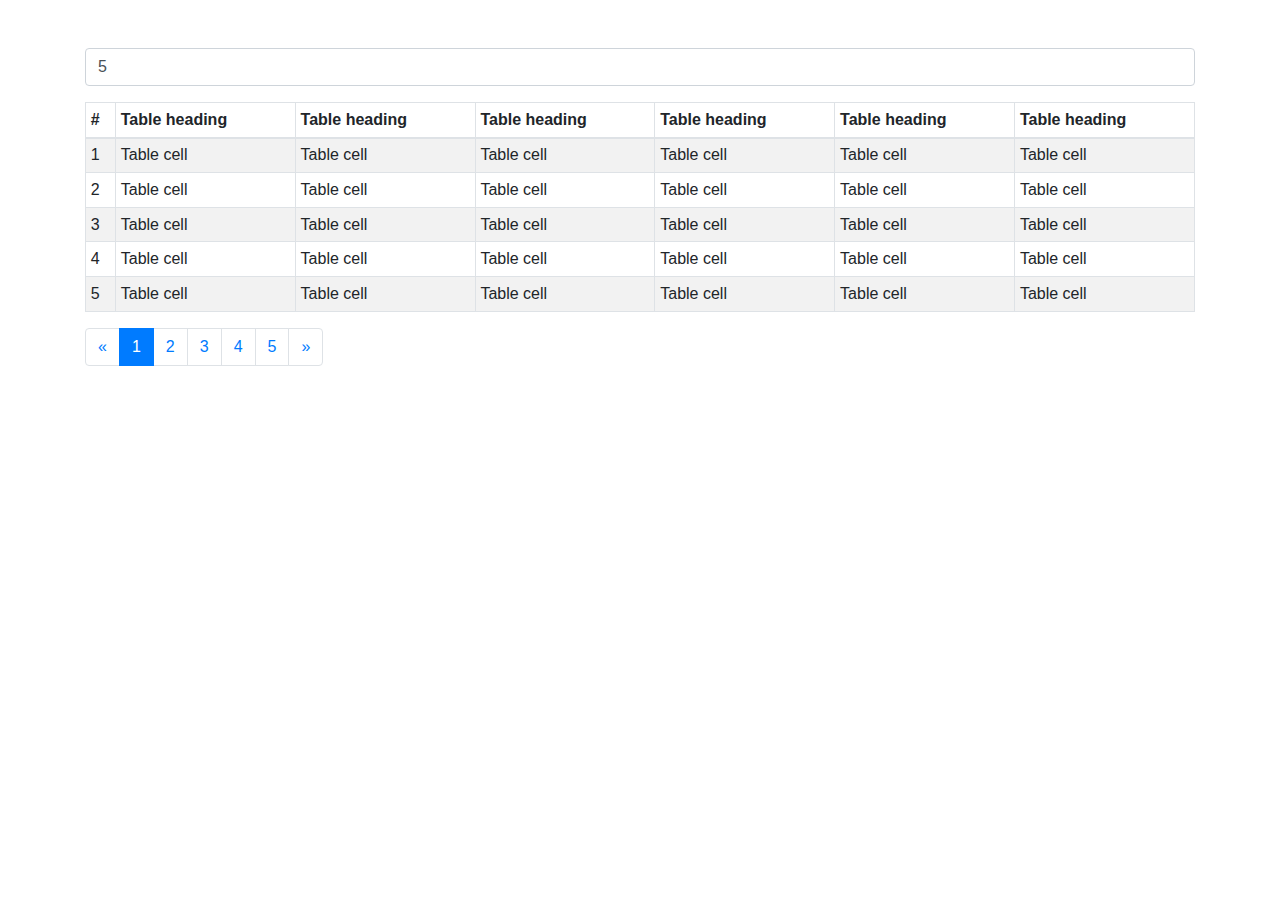
==== practice_7/index.html @ 2b97c4d3 "add practice-7" ====
<!DOCTYPE html>
<html lang="en">

<head>
    <meta charset="UTF-8">
    <meta http-equiv="X-UA-Compatible" content="IE=edge">
    <meta name="viewport" content="width=device-width, initial-scale=1.0">
    <link rel="stylesheet" href="./bootstrap-4.3.1-dist/css/bootstrap.css">
    <link rel="stylesheet" href="./css/app.css">
    <title>Document</title>
    <style>

    </style>
</head>

<body>
    <div class="container mt-5">
      <input type="number" class="form-control" id="number-rows" value="5">
        <div class="parent-table">
            <table id="my-table" class="mt-3 table table-striped table-bordered table-sm table table-hover" cellspacing="0"
            width="100%">
                <thead>
                  <tr>
                    <th>#</th>
                    <th>Table heading</th>
                    <th>Table heading</th>
                    <th>Table heading</th>
                    <th>Table heading</th>
                    <th>Table heading</th>
                    <th>Table heading</th>
                  </tr>
                </thead>
                <tbody>
                  <tr>
                    <td>1</td>
                    <td>Table cell</td>
                    <td>Table cell</td>
                    <td>Table cell</td>
                    <td>Table cell</td>
                    <td>Table cell</td>
                    <td>Table cell</td>
                  </tr>
                  <tr>
                    <td>2</td>
                    <td>Table cell</td>
                    <td>Table cell</td>
                    <td>Table cell</td>
                    <td>Table cell</td>
                    <td>Table cell</td>
                    <td>Table cell</td>
                  </tr>
                  <tr>
                    <td>3</td>
                    <td>Table cell</td>
                    <td>Table cell</td>
                    <td>Table cell</td>
                    <td>Table cell</td>
                    <td>Table cell</td>
                    <td>Table cell</td>
                  </tr>
                  <tr>
                    <td>4</td>
                    <td>Table cell</td>
                    <td>Table cell</td>
                    <td>Table cell</td>
                    <td>Table cell</td>
                    <td>Table cell</td>
                    <td>Table cell</td>
                  </tr>
                  <tr>
                    <td>5</td>
                    <td>Table cell</td>
                    <td>Table cell</td>
                    <td>Table cell</td>
                    <td>Table cell</td>
                    <td>Table cell</td>
                    <td>Table cell</td>
                  </tr>
                  <tr>
                    <td>6</td>
                    <td>Table cell</td>
                    <td>Table cell</td>
                    <td>Table cell</td>
                    <td>Table cell</td>
                    <td>Table cell</td>
                    <td>Table cell</td>
                  </tr>
                  <tr>
                    <td>7</td>
                    <td>Table cell</td>
                    <td>Table cell</td>
                    <td>Table cell</td>
                    <td>Table cell</td>
                    <td>Table cell</td>
                    <td>Table cell</td>
                  </tr>
                   <tr>
                    <td>8</td>
                    <td>Table cell</td>
                    <td>Table cell</td>
                    <td>Table cell</td>
                    <td>Table cell</td>
                    <td>Table cell</td>
                    <td>Table cell</td>
                  </tr>
                  <tr>
                    <td>9</td>
                    <td>Table cell</td>
                    <td>Table cell</td>
                    <td>Table cell</td>
                    <td>Table cell</td>
                    <td>Table cell</td>
                    <td>Table cell</td>
                  </tr>
                  <tr>
                    <td>10</td>
                    <td>Table cell</td>
                    <td>Table cell</td>
                    <td>Table cell</td>
                    <td>Table cell</td>
                    <td>Table cell</td>
                    <td>Table cell</td>
                  </tr>
                  <tr>
                    <td>11</td>
                    <td>Table cell</td>
                    <td>Table cell</td>
                    <td>Table cell</td>
                    <td>Table cell</td>
                    <td>Table cell</td>
                    <td>Table cell</td>
                  </tr>
                  <tr>
                    <td>12</td>
                    <td>Table cell</td>
                    <td>Table cell</td>
                    <td>Table cell</td>
                    <td>Table cell</td>
                    <td>Table cell</td>
                    <td>Table cell</td>
                  </tr>
                  <tr>
                    <td>13</td>
                    <td>Table cell</td>
                    <td>Table cell</td>
                    <td>Table cell</td>
                    <td>Table cell</td>
                    <td>Table cell</td>
                    <td>Table cell</td>
                  </tr>
                  <tr>
                    <td>14</td>
                    <td>Table cell</td>
                    <td>Table cell</td>
                    <td>Table cell</td>
                    <td>Table cell</td>
                    <td>Table cell</td>
                    <td>Table cell</td>
                  </tr>
                  <tr>
                    <td>15</td>
                    <td>Table cell</td>
                    <td>Table cell</td>
                    <td>Table cell</td>
                    <td>Table cell</td>
                    <td>Table cell</td>
                    <td>Table cell</td>
                  </tr>
                  <tr>
                    <td>16</td>
                    <td>Table cell</td>
                    <td>Table cell</td>
                    <td>Table cell</td>
                    <td>Table cell</td>
                    <td>Table cell</td>
                    <td>Table cell</td>
                  </tr>
                  <tr>
                    <td>17</td>
                    <td>Table cell</td>
                    <td>Table cell</td>
                    <td>Table cell</td>
                    <td>Table cell</td>
                    <td>Table cell</td>
                    <td>Table cell</td>
                  </tr>
                   <tr>
                    <td>18</td>
                    <td>Table cell</td>
                    <td>Table cell</td>
                    <td>Table cell</td>
                    <td>Table cell</td>
                    <td>Table cell</td>
                    <td>Table cell</td>
                  </tr>
                  <tr>
                    <td>19</td>
                    <td>Table cell</td>
                    <td>Table cell</td>
                    <td>Table cell</td>
                    <td>Table cell</td>
                    <td>Table cell</td>
                    <td>Table cell</td>
                  </tr>
                  <tr>
                    <td>20</td>
                    <td>Table cell</td>
                    <td>Table cell</td>
                    <td>Table cell</td>
                    <td>Table cell</td>
                    <td>Table cell</td>
                    <td>Table cell</td>
                  </tr>
                  <tr>
                    <td>21</td>
                    <td>Table cell</td>
                    <td>Table cell</td>
                    <td>Table cell</td>
                    <td>Table cell</td>
                    <td>Table cell</td>
                    <td>Table cell</td>
                  </tr>
                  <tr>
                    <td>22</td>
                    <td>Table cell</td>
                    <td>Table cell</td>
                    <td>Table cell</td>
                    <td>Table cell</td>
                    <td>Table cell</td>
                    <td>Table cell</td>
                  </tr>
                  <tr>
                    <td>23</td>
                    <td>Table cell</td>
                    <td>Table cell</td>
                    <td>Table cell</td>
                    <td>Table cell</td>
                    <td>Table cell</td>
                    <td>Table cell</td>
                  </tr>
                  <tr>
                    <td>24</td>
                    <td>Table cell</td>
                    <td>Table cell</td>
                    <td>Table cell</td>
                    <td>Table cell</td>
                    <td>Table cell</td>
                    <td>Table cell</td>
                  </tr>
                  <tr>
                    <td>25</td>
                    <td>Table cell</td>
                    <td>Table cell</td>
                    <td>Table cell</td>
                    <td>Table cell</td>
                    <td>Table cell</td>
                    <td>Table cell</td>
                  </tr>
                  <tr>
                    <td>26</td>
                    <td>Table cell</td>
                    <td>Table cell</td>
                    <td>Table cell</td>
                    <td>Table cell</td>
                    <td>Table cell</td>
                    <td>Table cell</td>
                  </tr>
                  <tr>
                    <td>27</td>
                    <td>Table cell</td>
                    <td>Table cell</td>
                    <td>Table cell</td>
                    <td>Table cell</td>
                    <td>Table cell</td>
                    <td>Table cell</td>
                  </tr>
                   <tr>
                    <td>28</td>
                    <td>Table cell</td>
                    <td>Table cell</td>
                    <td>Table cell</td>
                    <td>Table cell</td>
                    <td>Table cell</td>
                    <td>Table cell</td>
                  </tr>
                  <tr>
                    <td>29</td>
                    <td>Table cell</td>
                    <td>Table cell</td>
                    <td>Table cell</td>
                    <td>Table cell</td>
                    <td>Table cell</td>
                    <td>Table cell</td>
                  </tr>
                  <tr>
                    <td>30</td>
                    <td>Table cell</td>
                    <td>Table cell</td>
                    <td>Table cell</td>
                    <td>Table cell</td>
                    <td>Table cell</td>
                    <td>Table cell</td>
                  </tr>
                </tbody>
              </table>   
        </div>
        <nav aria-label="Page navigation example">
            <ol id="numbers" class="pagination">
            </ol>
          </nav>
    </div>
    <script src="./js/jquery.js"></script>
    <script src="./bootstrap-4.3.1-dist/js/bootstrap.js"></script>
    <script src="./js/app.js"></script>
</body>

</html>
---- practice_7/css/app.css ----
.parent-table{
    overflow-x: auto;
}
.page-link:focus {
    outline: none;
    box-shadow: 0 0 0;
}
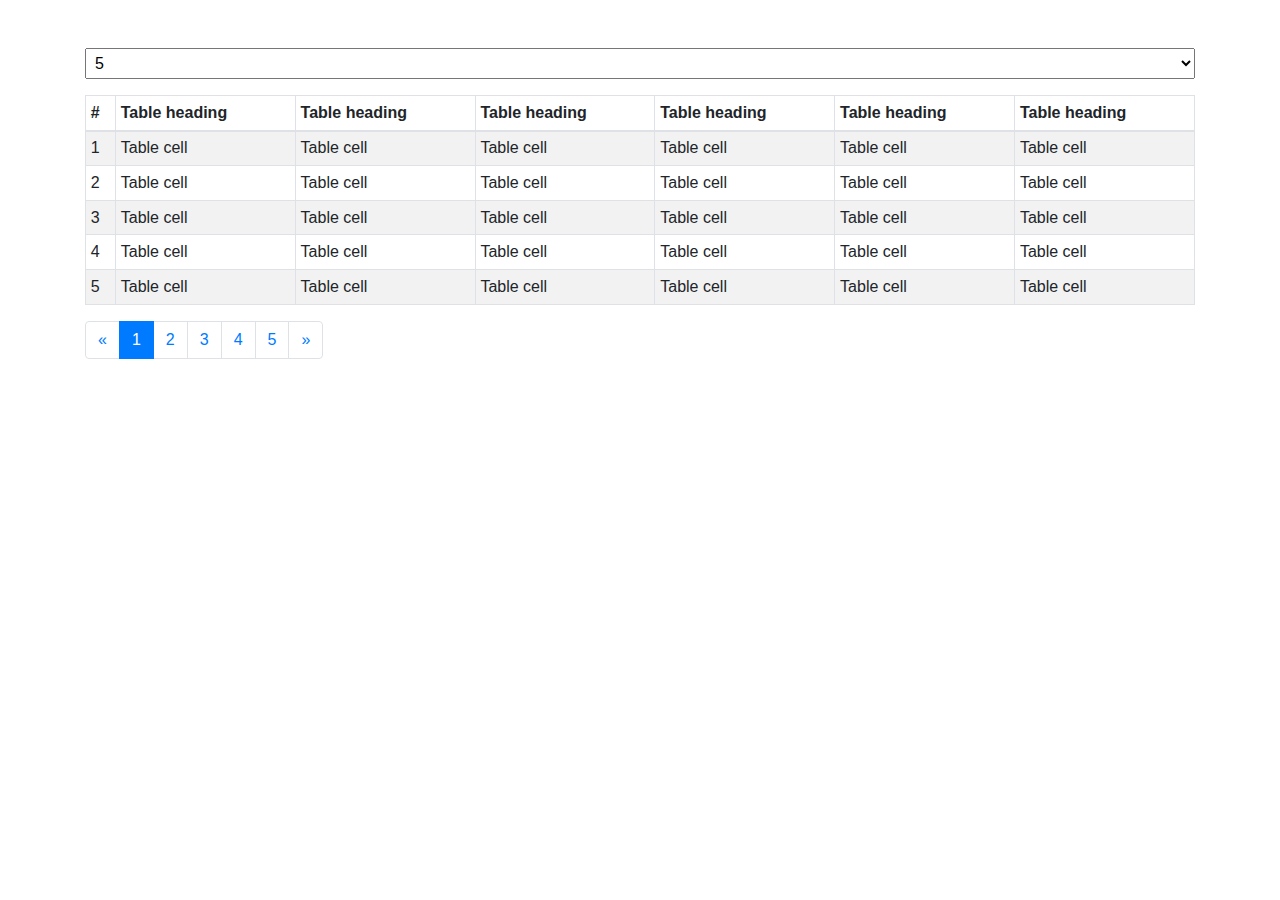
==== commit 9d2f8d4a: "add pracrice 2,3,8" ====
--- a/practice_7/index.html
+++ b/practice_7/index.html
@@ -2,316 +2,319 @@
 <html lang="en">
 
 <head>
-    <meta charset="UTF-8">
-    <meta http-equiv="X-UA-Compatible" content="IE=edge">
-    <meta name="viewport" content="width=device-width, initial-scale=1.0">
-    <link rel="stylesheet" href="./bootstrap-4.3.1-dist/css/bootstrap.css">
-    <link rel="stylesheet" href="./css/app.css">
-    <title>Document</title>
-    <style>
-
-    </style>
+  <meta charset="UTF-8">
+  <meta http-equiv="X-UA-Compatible" content="IE=edge">
+  <meta name="viewport" content="width=device-width, initial-scale=1.0">
+  <link rel="stylesheet" href="./bootstrap-4.3.1-dist/css/bootstrap.css">
+  <link rel="stylesheet" href="./css/app.css">
+  <title>Document</title>
 </head>
 
 <body>
-    <div class="container mt-5">
-      <input type="number" class="form-control" id="number-rows" value="5">
-        <div class="parent-table">
-            <table id="my-table" class="mt-3 table table-striped table-bordered table-sm table table-hover" cellspacing="0"
-            width="100%">
-                <thead>
-                  <tr>
-                    <th>#</th>
-                    <th>Table heading</th>
-                    <th>Table heading</th>
-                    <th>Table heading</th>
-                    <th>Table heading</th>
-                    <th>Table heading</th>
-                    <th>Table heading</th>
-                  </tr>
-                </thead>
-                <tbody>
-                  <tr>
-                    <td>1</td>
-                    <td>Table cell</td>
-                    <td>Table cell</td>
-                    <td>Table cell</td>
-                    <td>Table cell</td>
-                    <td>Table cell</td>
-                    <td>Table cell</td>
-                  </tr>
-                  <tr>
-                    <td>2</td>
-                    <td>Table cell</td>
-                    <td>Table cell</td>
-                    <td>Table cell</td>
-                    <td>Table cell</td>
-                    <td>Table cell</td>
-                    <td>Table cell</td>
-                  </tr>
-                  <tr>
-                    <td>3</td>
-                    <td>Table cell</td>
-                    <td>Table cell</td>
-                    <td>Table cell</td>
-                    <td>Table cell</td>
-                    <td>Table cell</td>
-                    <td>Table cell</td>
-                  </tr>
-                  <tr>
-                    <td>4</td>
-                    <td>Table cell</td>
-                    <td>Table cell</td>
-                    <td>Table cell</td>
-                    <td>Table cell</td>
-                    <td>Table cell</td>
-                    <td>Table cell</td>
-                  </tr>
-                  <tr>
-                    <td>5</td>
-                    <td>Table cell</td>
-                    <td>Table cell</td>
-                    <td>Table cell</td>
-                    <td>Table cell</td>
-                    <td>Table cell</td>
-                    <td>Table cell</td>
-                  </tr>
-                  <tr>
-                    <td>6</td>
-                    <td>Table cell</td>
-                    <td>Table cell</td>
-                    <td>Table cell</td>
-                    <td>Table cell</td>
-                    <td>Table cell</td>
-                    <td>Table cell</td>
-                  </tr>
-                  <tr>
-                    <td>7</td>
-                    <td>Table cell</td>
-                    <td>Table cell</td>
-                    <td>Table cell</td>
-                    <td>Table cell</td>
-                    <td>Table cell</td>
-                    <td>Table cell</td>
-                  </tr>
-                   <tr>
-                    <td>8</td>
-                    <td>Table cell</td>
-                    <td>Table cell</td>
-                    <td>Table cell</td>
-                    <td>Table cell</td>
-                    <td>Table cell</td>
-                    <td>Table cell</td>
-                  </tr>
-                  <tr>
-                    <td>9</td>
-                    <td>Table cell</td>
-                    <td>Table cell</td>
-                    <td>Table cell</td>
-                    <td>Table cell</td>
-                    <td>Table cell</td>
-                    <td>Table cell</td>
-                  </tr>
-                  <tr>
-                    <td>10</td>
-                    <td>Table cell</td>
-                    <td>Table cell</td>
-                    <td>Table cell</td>
-                    <td>Table cell</td>
-                    <td>Table cell</td>
-                    <td>Table cell</td>
-                  </tr>
-                  <tr>
-                    <td>11</td>
-                    <td>Table cell</td>
-                    <td>Table cell</td>
-                    <td>Table cell</td>
-                    <td>Table cell</td>
-                    <td>Table cell</td>
-                    <td>Table cell</td>
-                  </tr>
-                  <tr>
-                    <td>12</td>
-                    <td>Table cell</td>
-                    <td>Table cell</td>
-                    <td>Table cell</td>
-                    <td>Table cell</td>
-                    <td>Table cell</td>
-                    <td>Table cell</td>
-                  </tr>
-                  <tr>
-                    <td>13</td>
-                    <td>Table cell</td>
-                    <td>Table cell</td>
-                    <td>Table cell</td>
-                    <td>Table cell</td>
-                    <td>Table cell</td>
-                    <td>Table cell</td>
-                  </tr>
-                  <tr>
-                    <td>14</td>
-                    <td>Table cell</td>
-                    <td>Table cell</td>
-                    <td>Table cell</td>
-                    <td>Table cell</td>
-                    <td>Table cell</td>
-                    <td>Table cell</td>
-                  </tr>
-                  <tr>
-                    <td>15</td>
-                    <td>Table cell</td>
-                    <td>Table cell</td>
-                    <td>Table cell</td>
-                    <td>Table cell</td>
-                    <td>Table cell</td>
-                    <td>Table cell</td>
-                  </tr>
-                  <tr>
-                    <td>16</td>
-                    <td>Table cell</td>
-                    <td>Table cell</td>
-                    <td>Table cell</td>
-                    <td>Table cell</td>
-                    <td>Table cell</td>
-                    <td>Table cell</td>
-                  </tr>
-                  <tr>
-                    <td>17</td>
-                    <td>Table cell</td>
-                    <td>Table cell</td>
-                    <td>Table cell</td>
-                    <td>Table cell</td>
-                    <td>Table cell</td>
-                    <td>Table cell</td>
-                  </tr>
-                   <tr>
-                    <td>18</td>
-                    <td>Table cell</td>
-                    <td>Table cell</td>
-                    <td>Table cell</td>
-                    <td>Table cell</td>
-                    <td>Table cell</td>
-                    <td>Table cell</td>
-                  </tr>
-                  <tr>
-                    <td>19</td>
-                    <td>Table cell</td>
-                    <td>Table cell</td>
-                    <td>Table cell</td>
-                    <td>Table cell</td>
-                    <td>Table cell</td>
-                    <td>Table cell</td>
-                  </tr>
-                  <tr>
-                    <td>20</td>
-                    <td>Table cell</td>
-                    <td>Table cell</td>
-                    <td>Table cell</td>
-                    <td>Table cell</td>
-                    <td>Table cell</td>
-                    <td>Table cell</td>
-                  </tr>
-                  <tr>
-                    <td>21</td>
-                    <td>Table cell</td>
-                    <td>Table cell</td>
-                    <td>Table cell</td>
-                    <td>Table cell</td>
-                    <td>Table cell</td>
-                    <td>Table cell</td>
-                  </tr>
-                  <tr>
-                    <td>22</td>
-                    <td>Table cell</td>
-                    <td>Table cell</td>
-                    <td>Table cell</td>
-                    <td>Table cell</td>
-                    <td>Table cell</td>
-                    <td>Table cell</td>
-                  </tr>
-                  <tr>
-                    <td>23</td>
-                    <td>Table cell</td>
-                    <td>Table cell</td>
-                    <td>Table cell</td>
-                    <td>Table cell</td>
-                    <td>Table cell</td>
-                    <td>Table cell</td>
-                  </tr>
-                  <tr>
-                    <td>24</td>
-                    <td>Table cell</td>
-                    <td>Table cell</td>
-                    <td>Table cell</td>
-                    <td>Table cell</td>
-                    <td>Table cell</td>
-                    <td>Table cell</td>
-                  </tr>
-                  <tr>
-                    <td>25</td>
-                    <td>Table cell</td>
-                    <td>Table cell</td>
-                    <td>Table cell</td>
-                    <td>Table cell</td>
-                    <td>Table cell</td>
-                    <td>Table cell</td>
-                  </tr>
-                  <tr>
-                    <td>26</td>
-                    <td>Table cell</td>
-                    <td>Table cell</td>
-                    <td>Table cell</td>
-                    <td>Table cell</td>
-                    <td>Table cell</td>
-                    <td>Table cell</td>
-                  </tr>
-                  <tr>
-                    <td>27</td>
-                    <td>Table cell</td>
-                    <td>Table cell</td>
-                    <td>Table cell</td>
-                    <td>Table cell</td>
-                    <td>Table cell</td>
-                    <td>Table cell</td>
-                  </tr>
-                   <tr>
-                    <td>28</td>
-                    <td>Table cell</td>
-                    <td>Table cell</td>
-                    <td>Table cell</td>
-                    <td>Table cell</td>
-                    <td>Table cell</td>
-                    <td>Table cell</td>
-                  </tr>
-                  <tr>
-                    <td>29</td>
-                    <td>Table cell</td>
-                    <td>Table cell</td>
-                    <td>Table cell</td>
-                    <td>Table cell</td>
-                    <td>Table cell</td>
-                    <td>Table cell</td>
-                  </tr>
-                  <tr>
-                    <td>30</td>
-                    <td>Table cell</td>
-                    <td>Table cell</td>
-                    <td>Table cell</td>
-                    <td>Table cell</td>
-                    <td>Table cell</td>
-                    <td>Table cell</td>
-                  </tr>
-                </tbody>
-              </table>   
-        </div>
-        <nav aria-label="Page navigation example">
-            <ol id="numbers" class="pagination">
-            </ol>
-          </nav>
+  <div class="container mt-5">
+    <!-- <input type="number" class="form-control" id="number-rows" value="5"> -->
+    <select id="number-rows">
+      <option value="5">5</option>
+      <option value="10">10</option>
+      <option value="15">15</option>
+      <option value="20">20</option>
+    </select>
+    <div class="parent-table">
+      <table id="my-table" class="mt-3 table table-striped table-bordered table-sm table table-hover" cellspacing="0"
+        width="100%">
+        <thead>
+          <tr>
+            <th>#</th>
+            <th>Table heading</th>
+            <th>Table heading</th>
+            <th>Table heading</th>
+            <th>Table heading</th>
+            <th>Table heading</th>
+            <th>Table heading</th>
+          </tr>
+        </thead>
+        <tbody>
+          <tr>
+            <td>1</td>
+            <td>Table cell</td>
+            <td>Table cell</td>
+            <td>Table cell</td>
+            <td>Table cell</td>
+            <td>Table cell</td>
+            <td>Table cell</td>
+          </tr>
+          <tr>
+            <td>2</td>
+            <td>Table cell</td>
+            <td>Table cell</td>
+            <td>Table cell</td>
+            <td>Table cell</td>
+            <td>Table cell</td>
+            <td>Table cell</td>
+          </tr>
+          <tr>
+            <td>3</td>
+            <td>Table cell</td>
+            <td>Table cell</td>
+            <td>Table cell</td>
+            <td>Table cell</td>
+            <td>Table cell</td>
+            <td>Table cell</td>
+          </tr>
+          <tr>
+            <td>4</td>
+            <td>Table cell</td>
+            <td>Table cell</td>
+            <td>Table cell</td>
+            <td>Table cell</td>
+            <td>Table cell</td>
+            <td>Table cell</td>
+          </tr>
+          <tr>
+            <td>5</td>
+            <td>Table cell</td>
+            <td>Table cell</td>
+            <td>Table cell</td>
+            <td>Table cell</td>
+            <td>Table cell</td>
+            <td>Table cell</td>
+          </tr>
+          <tr>
+            <td>6</td>
+            <td>Table cell</td>
+            <td>Table cell</td>
+            <td>Table cell</td>
+            <td>Table cell</td>
+            <td>Table cell</td>
+            <td>Table cell</td>
+          </tr>
+          <tr>
+            <td>7</td>
+            <td>Table cell</td>
+            <td>Table cell</td>
+            <td>Table cell</td>
+            <td>Table cell</td>
+            <td>Table cell</td>
+            <td>Table cell</td>
+          </tr>
+          <tr>
+            <td>8</td>
+            <td>Table cell</td>
+            <td>Table cell</td>
+            <td>Table cell</td>
+            <td>Table cell</td>
+            <td>Table cell</td>
+            <td>Table cell</td>
+          </tr>
+          <tr>
+            <td>9</td>
+            <td>Table cell</td>
+            <td>Table cell</td>
+            <td>Table cell</td>
+            <td>Table cell</td>
+            <td>Table cell</td>
+            <td>Table cell</td>
+          </tr>
+          <tr>
+            <td>10</td>
+            <td>Table cell</td>
+            <td>Table cell</td>
+            <td>Table cell</td>
+            <td>Table cell</td>
+            <td>Table cell</td>
+            <td>Table cell</td>
+          </tr>
+          <tr>
+            <td>11</td>
+            <td>Table cell</td>
+            <td>Table cell</td>
+            <td>Table cell</td>
+            <td>Table cell</td>
+            <td>Table cell</td>
+            <td>Table cell</td>
+          </tr>
+          <tr>
+            <td>12</td>
+            <td>Table cell</td>
+            <td>Table cell</td>
+            <td>Table cell</td>
+            <td>Table cell</td>
+            <td>Table cell</td>
+            <td>Table cell</td>
+          </tr>
+          <tr>
+            <td>13</td>
+            <td>Table cell</td>
+            <td>Table cell</td>
+            <td>Table cell</td>
+            <td>Table cell</td>
+            <td>Table cell</td>
+            <td>Table cell</td>
+          </tr>
+          <tr>
+            <td>14</td>
+            <td>Table cell</td>
+            <td>Table cell</td>
+            <td>Table cell</td>
+            <td>Table cell</td>
+            <td>Table cell</td>
+            <td>Table cell</td>
+          </tr>
+          <tr>
+            <td>15</td>
+            <td>Table cell</td>
+            <td>Table cell</td>
+            <td>Table cell</td>
+            <td>Table cell</td>
+            <td>Table cell</td>
+            <td>Table cell</td>
+          </tr>
+          <tr>
+            <td>16</td>
+            <td>Table cell</td>
+            <td>Table cell</td>
+            <td>Table cell</td>
+            <td>Table cell</td>
+            <td>Table cell</td>
+            <td>Table cell</td>
+          </tr>
+          <tr>
+            <td>17</td>
+            <td>Table cell</td>
+            <td>Table cell</td>
+            <td>Table cell</td>
+            <td>Table cell</td>
+            <td>Table cell</td>
+            <td>Table cell</td>
+          </tr>
+          <tr>
+            <td>18</td>
+            <td>Table cell</td>
+            <td>Table cell</td>
+            <td>Table cell</td>
+            <td>Table cell</td>
+            <td>Table cell</td>
+            <td>Table cell</td>
+          </tr>
+          <tr>
+            <td>19</td>
+            <td>Table cell</td>
+            <td>Table cell</td>
+            <td>Table cell</td>
+            <td>Table cell</td>
+            <td>Table cell</td>
+            <td>Table cell</td>
+          </tr>
+          <tr>
+            <td>20</td>
+            <td>Table cell</td>
+            <td>Table cell</td>
+            <td>Table cell</td>
+            <td>Table cell</td>
+            <td>Table cell</td>
+            <td>Table cell</td>
+          </tr>
+          <tr>
+            <td>21</td>
+            <td>Table cell</td>
+            <td>Table cell</td>
+            <td>Table cell</td>
+            <td>Table cell</td>
+            <td>Table cell</td>
+            <td>Table cell</td>
+          </tr>
+          <tr>
+            <td>22</td>
+            <td>Table cell</td>
+            <td>Table cell</td>
+            <td>Table cell</td>
+            <td>Table cell</td>
+            <td>Table cell</td>
+            <td>Table cell</td>
+          </tr>
+          <tr>
+            <td>23</td>
+            <td>Table cell</td>
+            <td>Table cell</td>
+            <td>Table cell</td>
+            <td>Table cell</td>
+            <td>Table cell</td>
+            <td>Table cell</td>
+          </tr>
+          <tr>
+            <td>24</td>
+            <td>Table cell</td>
+            <td>Table cell</td>
+            <td>Table cell</td>
+            <td>Table cell</td>
+            <td>Table cell</td>
+            <td>Table cell</td>
+          </tr>
+          <tr>
+            <td>25</td>
+            <td>Table cell</td>
+            <td>Table cell</td>
+            <td>Table cell</td>
+            <td>Table cell</td>
+            <td>Table cell</td>
+            <td>Table cell</td>
+          </tr>
+          <tr>
+            <td>26</td>
+            <td>Table cell</td>
+            <td>Table cell</td>
+            <td>Table cell</td>
+            <td>Table cell</td>
+            <td>Table cell</td>
+            <td>Table cell</td>
+          </tr>
+          <tr>
+            <td>27</td>
+            <td>Table cell</td>
+            <td>Table cell</td>
+            <td>Table cell</td>
+            <td>Table cell</td>
+            <td>Table cell</td>
+            <td>Table cell</td>
+          </tr>
+          <tr>
+            <td>28</td>
+            <td>Table cell</td>
+            <td>Table cell</td>
+            <td>Table cell</td>
+            <td>Table cell</td>
+            <td>Table cell</td>
+            <td>Table cell</td>
+          </tr>
+          <tr>
+            <td>29</td>
+            <td>Table cell</td>
+            <td>Table cell</td>
+            <td>Table cell</td>
+            <td>Table cell</td>
+            <td>Table cell</td>
+            <td>Table cell</td>
+          </tr>
+          <tr>
+            <td>30</td>
+            <td>Table cell</td>
+            <td>Table cell</td>
+            <td>Table cell</td>
+            <td>Table cell</td>
+            <td>Table cell</td>
+            <td>Table cell</td>
+          </tr>
+        </tbody>
+      </table>
     </div>
-    <script src="./js/jquery.js"></script>
-    <script src="./bootstrap-4.3.1-dist/js/bootstrap.js"></script>
-    <script src="./js/app.js"></script>
+    <nav aria-label="Page navigation example">
+      <ol id="numbers" class="pagination">
+      </ol>
+    </nav>
+  </div>
+  <script src="./js/jquery.js"></script>
+  <script src="./bootstrap-4.3.1-dist/js/bootstrap.js"></script>
+  <script src="./js/app.js"></script>
 </body>
 
 </html>--- a/practice_7/css/app.css
+++ b/practice_7/css/app.css
@@ -5,3 +5,11 @@
     outline: none;
     box-shadow: 0 0 0;
 }
+select {
+    display: block;
+    width: 100%;
+    padding: 5px;
+}
+select:focus{
+    outline: none;
+}
